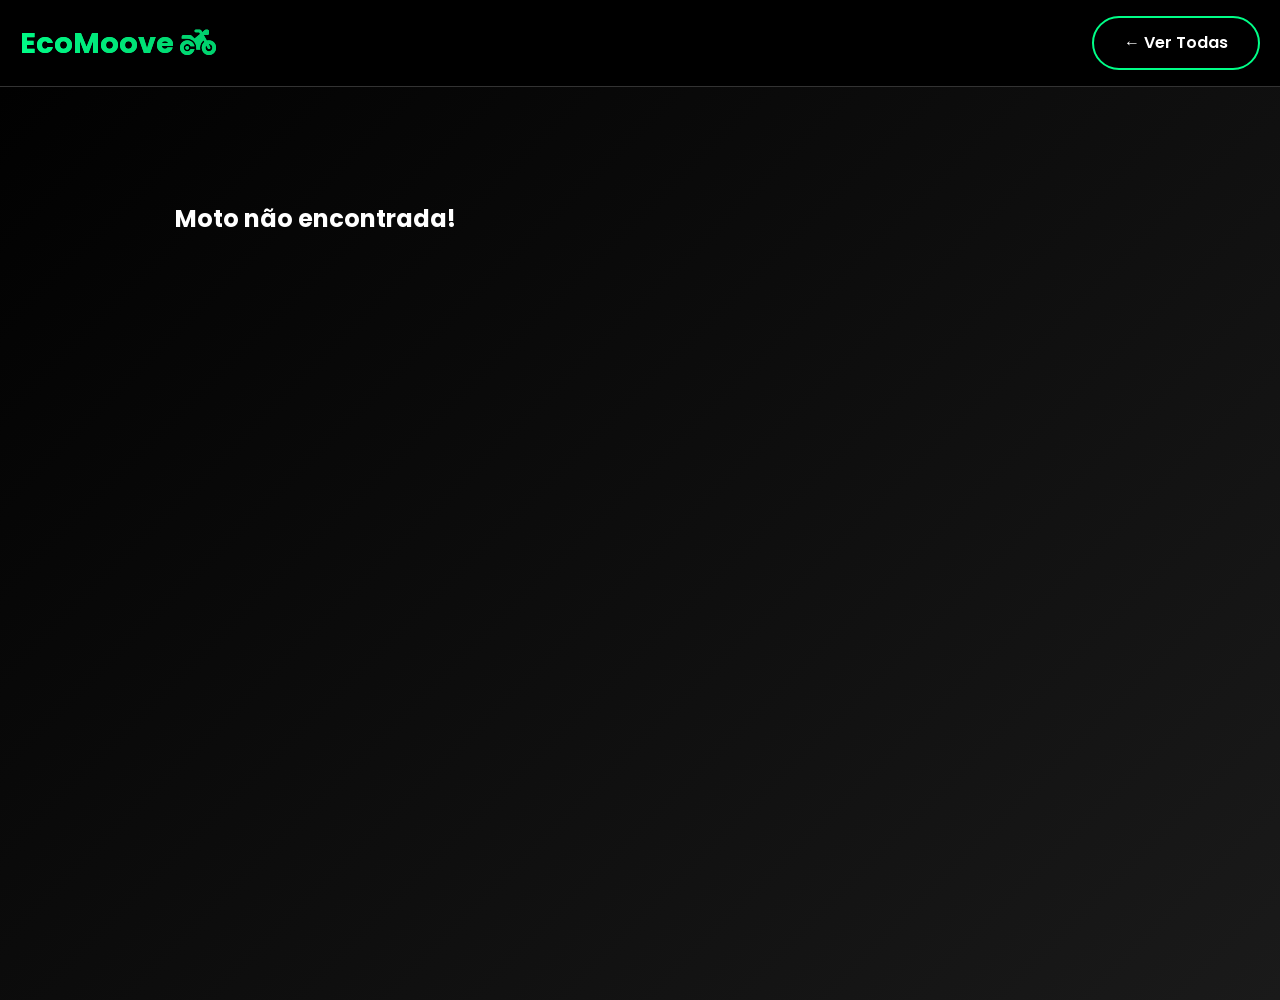
==== pages/det_prods.html @ 583548b4 "novo modelo" ====
<!DOCTYPE html>
<html lang="pt-BR">
<head>
    <meta charset="UTF-8">
    <meta name="viewport" content="width=device-width, initial-scale=1.0">
    <title>Detalhes da Moto - EcoMoove</title>
    <link href="https://fonts.googleapis.com/css2?family=Poppins:wght@300;400;500;600;700&display=swap" rel="stylesheet">
    <link rel="stylesheet" href="https://cdnjs.cloudflare.com/ajax/libs/font-awesome/6.0.0/css/all.min.css">
    <link rel="stylesheet" href="../styles/css/home_prods.css">
</head>
<body>
    <header>
        <nav class="container">
            <div class="logo">
                <a href="home_prods.html">EcoMoove <i class="fas fa-motorcycle"></i></a>
            </div>
            <a href="home_prods.html" class="cta-button secondary">← Ver Todas</a>
        </nav>
    </header>

    <main>
        <div class="container">
            <section class="moto-detalhes" id="motoDetalhes">
                <!-- Conteúdo carregado via JS -->
            </section>
        </div>
    </main>

    <script src="../styles/js/det_prods.js"></script>
</body>
</html>
---- styles/css/home_prods.css ----
* {
    margin: 0;
    padding: 0;
    box-sizing: border-box;
}

body {
    font-family: 'Poppins', sans-serif;
    background: linear-gradient(135deg, #000 0%, #1a1a1a 100%);
    color: #fff;
    overflow-x: hidden;
    line-height: 1.6;
}

.container {
    max-width: 1400px;
    margin: 0 auto;
    padding: 0 20px;
}

/* HEADER COMUM */
header {
    background: rgba(0, 0, 0, 0.95);
    backdrop-filter: blur(20px);
    position: fixed;
    width: 100%;
    top: 0;
    z-index: 1000;
    padding: 1rem 0;
    border-bottom: 1px solid #333;
}

nav {
    display: flex;
    justify-content: space-between;
    align-items: center;
}

.logo, .logo a {
    font-size: 1.8rem;
    font-weight: 700;
    background: linear-gradient(45deg, #00ff88, #00cc6a);
    -webkit-background-clip: text;
    -webkit-text-fill-color: transparent;
    text-decoration: none;
}

.cta-button {
    background: #00ff88;
    color: #000;
    padding: 12px 30px;
    border: none;
    border-radius: 50px;
    font-weight: 600;
    cursor: pointer;
    transition: all 0.3s ease;
    text-decoration: none;
    display: inline-block;
    font-size: 1rem;
}

.cta-button:hover {
    transform: translateY(-2px);
    box-shadow: 0 10px 30px rgba(0, 255, 136, 0.4);
}

.cta-button.secondary {
    background: transparent;
    color: #fff;
    border: 2px solid #00ff88;
}

.cta-button.secondary:hover {
    background: #00ff88;
    color: #000;
}

main {
    margin-top: 100px;
    padding: 80px 0;
}

/* PÁGINA PRINCIPAL - HERO */
.hero {
    text-align: center;
    margin-bottom: 100px;
}

.hero h1 {
    font-size: 4rem;
    font-weight: 700;
    margin-bottom: 20px;
    background: linear-gradient(45deg, #fff, #00ff88);
    -webkit-background-clip: text;
    -webkit-text-fill-color: transparent;
    line-height: 1.2;
}

.hero p {
    font-size: 1.4rem;
    opacity: 0.9;
    max-width: 600px;
    margin: 0 auto;
}

/* GRID DE MOTOS - PÁGINA PRINCIPAL */
.motos-grid {
    margin-top: 60px;
}

.motos-container {
    display: grid;
    grid-template-columns: repeat(auto-fit, minmax(350px, 1fr));
    gap: 30px;
    margin-bottom: 60px;
}

.moto-card {
    background: #111;
    border-radius: 25px;
    overflow: hidden;
    cursor: pointer;
    transition: all 0.4s ease;
    border: 2px solid transparent;
    position: relative;
}

.moto-card:hover {
    transform: translateY(-15px);
    border-color: #00ff88;
    box-shadow: 0 30px 60px rgba(0, 255, 136, 0.3);
}

.moto-image-container {
    position: relative;
    height: 250px;
    overflow: hidden;
}

.moto-image-container img {
    width: 100%;
    height: 100%;
    object-fit: cover;
    transition: transform 0.5s ease;
}

.moto-card:hover .moto-image-container img {
    transform: scale(1.1);
}

.moto-overlay {
    position: absolute;
    top: 0;
    left: 0;
    right: 0;
    bottom: 0;
    background: linear-gradient(45deg, rgba(0, 255, 136, 0.9), rgba(0, 204, 106, 0.9));
    display: flex;
    flex-direction: column;
    align-items: center;
    justify-content: center;
    opacity: 0;
    transition: opacity 0.3s ease;
    gap: 10px;
}

.moto-card:hover .moto-overlay {
    opacity: 1;
}

.moto-overlay i {
    font-size: 2.5rem;
}

.moto-overlay span {
    font-size: 1.1rem;
    font-weight: 600;
}

.moto-info {
    padding: 25px;
}

.moto-info h3 {
    font-size: 1.4rem;
    font-weight: 600;
    margin-bottom: 12px;
    color: #fff;
    line-height: 1.3;
}

.moto-meta {
    display: flex;
    gap: 20px;
    margin-bottom: 15px;
    font-size: 0.95rem;
    opacity: 0.8;
}

.moto-meta span i {
    margin-right: 5px;
    color: #00ff88;
}

.moto-preco {
    font-size: 2rem;
    font-weight: 700;
    color: #00ff88;
    text-shadow: 0 2px 10px rgba(0, 255, 136, 0.5);
}

/* PÁGINA DE DETALHES */
.moto-detalhes {
    display: grid;
    grid-template-columns: 1fr 1fr;
    gap: 60px;
    align-items: start;
    min-height: 80vh;
    margin-top: 20px;
}

/* GALERIA DE FOTOS */
.moto-gallery {
    display: flex;
    flex-direction: column;
    gap: 20px;
}

.gallery-main {
    position: relative;
    height: 500px;
    border-radius: 25px;
    overflow: hidden;
    box-shadow: 0 30px 80px rgba(0, 0, 0, 0.7);
    background: #222;
}

#mainImage {
    width: 100%;
    height: 100%;
    object-fit: cover;
    transition: transform 0.5s ease;
}

.gallery-main:hover #mainImage {
    transform: scale(1.05);
}

.gallery-thumbs {
    display: flex;
    gap: 12px;
    overflow-x: auto;
    padding: 10px 0;
    scrollbar-width: thin;
}

.gallery-thumbs::-webkit-scrollbar {
    height: 6px;
}

.gallery-thumbs::-webkit-scrollbar-track {
    background: #222;
    border-radius: 10px;
}

.gallery-thumbs::-webkit-scrollbar-thumb {
    background: #00ff88;
    border-radius: 10px;
}

.gallery-thumbs img {
    width: 80px;
    height: 80px;
    object-fit: cover;
    border-radius: 15px;
    cursor: pointer;
    transition: all 0.3s ease;
    flex-shrink: 0;
    opacity: 0.7;
    border: 3px solid transparent;
}

.gallery-thumbs img.active,
.gallery-thumbs img:hover {
    opacity: 1;
    border-color: #00ff88;
    transform: scale(1.05);
}

/* CONTEÚDO DA MOTO */
.moto-content {
    display: flex;
    flex-direction: column;
    gap: 30px;
}

.moto-header {
    display: flex;
    flex-direction: column;
    gap: 15px;
}

.moto-header h1 {
    font-size: 2.8rem;
    font-weight: 700;
    background: linear-gradient(45deg, #fff, #00ff88);
    -webkit-background-clip: text;
    -webkit-text-fill-color: transparent;
}

.moto-preco-final {
    font-size: 3.5rem;
    font-weight: 800;
    color: #00ff88;
    text-shadow: 0 5px 20px rgba(0, 255, 136, 0.5);
    letter-spacing: -2px;
}

.moto-desc {
    background: #111;
    padding: 25px;
    border-radius: 20px;
    border-left: 4px solid #00ff88;
}

.moto-desc p {
    font-size: 1.1rem;
    line-height: 1.7;
    opacity: 0.95;
}

.moto-specs {
    display: grid;
    grid-template-columns: 1fr 1fr;
    gap: 15px;
}

.spec-item {
    background: #1a1a1a;
    padding: 20px;
    border-radius: 15px;
    display: flex;
    align-items: center;
    gap: 15px;
    transition: all 0.3s ease;
    border: 1px solid #222;
}

.spec-item:hover {
    background: #222;
    transform: translateX(10px);
    box-shadow: 0 10px 30px rgba(0, 255, 136, 0.2);
}

.spec-item i {
    font-size: 1.5rem;
    color: #00ff88;
    width: 30px;
}

.spec-item span {
    font-size: 1rem;
}

.spec-item strong {
    color: #00ff88;
}

/* BOTÕES DE AÇÃO */
.moto-actions {
    display: flex;
    flex-direction: column;
    gap: 15px;
}

.whatsapp-btn {
    background: #25D366 !important;
    font-size: 1.3rem;
    padding: 20px 40px !important;
    font-weight: 700;
    display: flex;
    align-items: center;
    justify-content: center;
    gap: 12px;
    border-radius: 50px;
    text-decoration: none;
    transition: all 0.3s ease;
    box-shadow: 0 15px 40px rgba(37, 211, 102, 0.4);
}

.whatsapp-btn:hover {
    transform: translateY(-3px);
    box-shadow: 0 20px 50px rgba(37, 211, 102, 0.6);
}

.back-btn {
    background: transparent;
    color: #fff;
    border: 2px solid #666;
    padding: 15px 30px;
    border-radius: 50px;
    font-weight: 600;
    cursor: pointer;
    transition: all 0.3s ease;
}

.back-btn:hover {
    background: #333;
    border-color: #00ff88;
    color: #00ff88;
}

/* RESPONSIVO */
@media (max-width: 1024px) {
    .moto-detalhes {
        grid-template-columns: 1fr;
        gap: 40px;
    }
    
    .gallery-main {
        height: 400px;
    }
}

@media (max-width: 768px) {
    .hero h1 {
        font-size: 2.5rem;
    }
    
    .hero p {
        font-size: 1.2rem;
    }
    
    .motos-container {
        grid-template-columns: 1fr;
        gap: 20px;
    }
    
    .moto-card:hover {
        transform: translateY(-10px);
    }
    
    .moto-header h1 {
        font-size: 2.2rem;
    }
    
    .moto-preco-final {
        font-size: 2.8rem;
    }
    
    .moto-specs {
        grid-template-columns: 1fr;
    }
    
    .whatsapp-btn {
        font-size: 1.1rem;
        padding: 18px 30px !important;
    }
}

@media (max-width: 480px) {
    .container {
        padding: 0 15px;
    }
    
    main {
        padding: 60px 0 40px;
    }
    
    .moto-meta {
        flex-direction: column;
        gap: 5px;
    }
    
    .gallery-thumbs {
        gap: 8px;
    }
    
    .gallery-thumbs img {
        width: 60px;
        height: 60px;
    }
    
    .moto-actions {
        flex-direction: column;
    }
}

/* ANIMAÇÕES */
@keyframes fadeInUp {
    from {
        opacity: 0;
        transform: translateY(30px);
    }
    to {
        opacity: 1;
        transform: translateY(0);
    }
}

.moto-card, .spec-item {
    animation: fadeInUp 0.6s ease forwards;
}

.moto-card:nth-child(1) { animation-delay: 0.1s; }
.moto-card:nth-child(2) { animation-delay: 0.2s; }
.moto-card:nth-child(3) { animation-delay: 0.3s; }
.moto-card:nth-child(4) { animation-delay: 0.4s; }
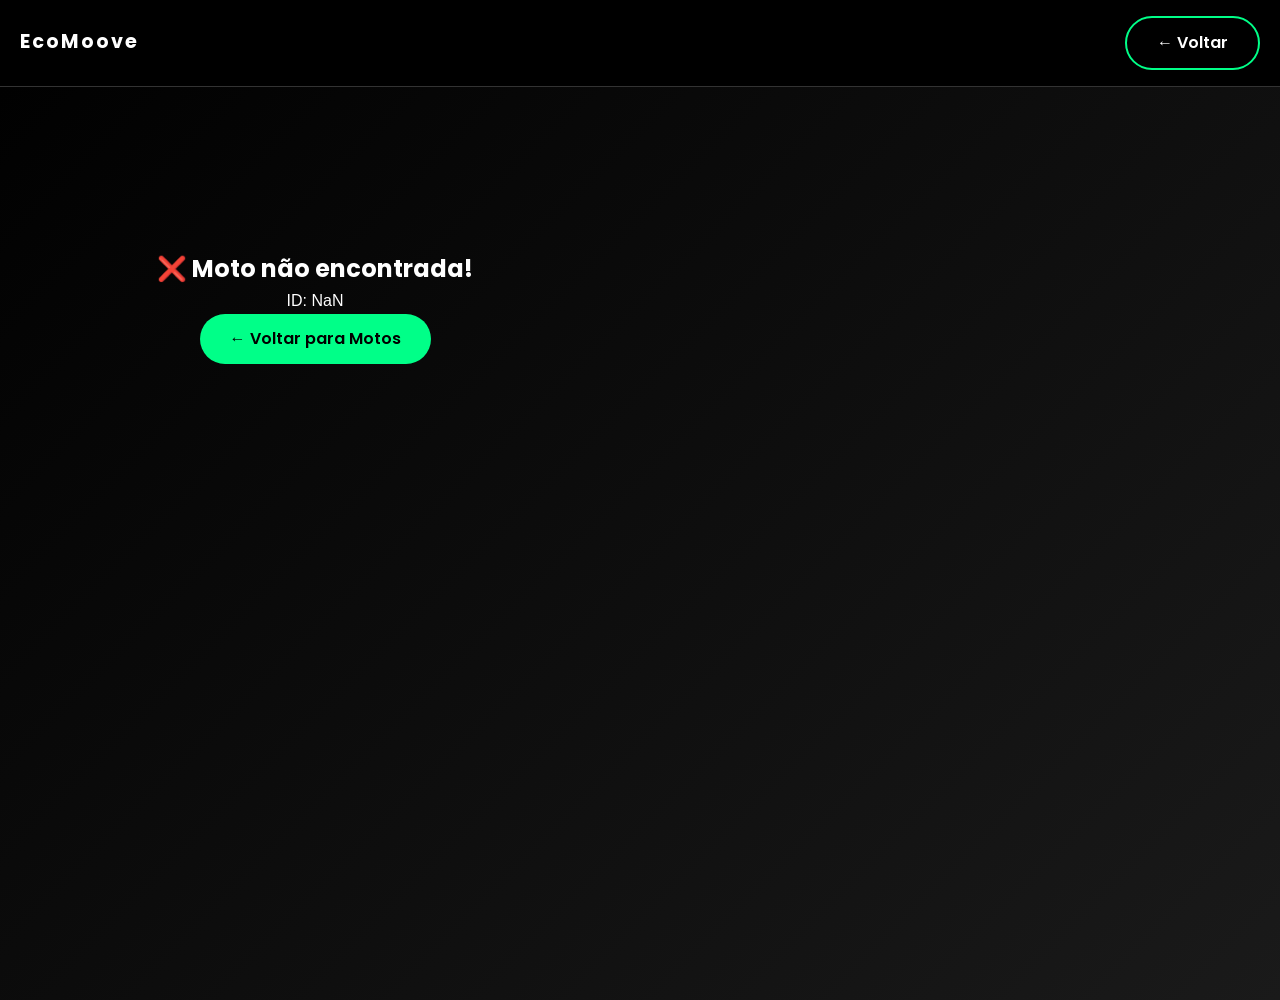
==== commit 8ca7b394: "preco e footer" ====
--- a/pages/det_prods.html
+++ b/pages/det_prods.html
@@ -12,9 +12,9 @@
     <header>
         <nav class="container">
             <div class="logo">
-                <a href="home_prods.html">EcoMoove <i class="fas fa-motorcycle"></i></a>
+                <a href="home_prods.html">EcoMoove</a>
             </div>
-            <a href="home_prods.html" class="cta-button secondary">← Ver Todas</a>
+            <a href="home_prods.html" class="cta-button secondary">← Voltar</a>
         </nav>
     </header>
 
--- a/styles/css/home_prods.css
+++ b/styles/css/home_prods.css
@@ -37,13 +37,13 @@
 }
 
 .logo, .logo a {
-    font-size: 1.8rem;
     font-weight: 700;
-    background: linear-gradient(45deg, #00ff88, #00cc6a);
-    -webkit-background-clip: text;
-    -webkit-text-fill-color: transparent;
+    letter-spacing: 2px;
+    font-size: 1.2rem;
+    color: #fff;
     text-decoration: none;
 }
+
 
 .cta-button {
     background: #00ff88;
@@ -127,8 +127,8 @@
 
 .moto-card:hover {
     transform: translateY(-15px);
-    border-color: #00ff88;
-    box-shadow: 0 30px 60px rgba(0, 255, 136, 0.3);
+    border-color: #00ff88b9;
+    box-shadow: 0 30px 30px rgba(0, 255, 136, 0.3);
 }
 
 .moto-image-container {
@@ -148,21 +148,7 @@
     transform: scale(1.1);
 }
 
-.moto-overlay {
-    position: absolute;
-    top: 0;
-    left: 0;
-    right: 0;
-    bottom: 0;
-    background: linear-gradient(45deg, rgba(0, 255, 136, 0.9), rgba(0, 204, 106, 0.9));
-    display: flex;
-    flex-direction: column;
-    align-items: center;
-    justify-content: center;
-    opacity: 0;
-    transition: opacity 0.3s ease;
-    gap: 10px;
-}
+
 
 .moto-card:hover .moto-overlay {
     opacity: 1;
@@ -385,6 +371,7 @@
     border-radius: 50px;
     text-decoration: none;
     transition: all 0.3s ease;
+    color: white;
     box-shadow: 0 15px 40px rgba(37, 211, 102, 0.4);
 }
 
@@ -416,7 +403,7 @@
         grid-template-columns: 1fr;
         gap: 40px;
     }
-    
+
     .gallery-main {
         height: 400px;
     }
@@ -426,32 +413,32 @@
     .hero h1 {
         font-size: 2.5rem;
     }
-    
+
     .hero p {
         font-size: 1.2rem;
     }
-    
+
     .motos-container {
         grid-template-columns: 1fr;
         gap: 20px;
     }
-    
+
     .moto-card:hover {
         transform: translateY(-10px);
     }
-    
+
     .moto-header h1 {
         font-size: 2.2rem;
     }
-    
+
     .moto-preco-final {
         font-size: 2.8rem;
     }
-    
+
     .moto-specs {
         grid-template-columns: 1fr;
     }
-    
+
     .whatsapp-btn {
         font-size: 1.1rem;
         padding: 18px 30px !important;
@@ -462,25 +449,25 @@
     .container {
         padding: 0 15px;
     }
-    
+
     main {
         padding: 60px 0 40px;
     }
-    
+
     .moto-meta {
         flex-direction: column;
         gap: 5px;
     }
-    
+
     .gallery-thumbs {
         gap: 8px;
     }
-    
+
     .gallery-thumbs img {
         width: 60px;
         height: 60px;
     }
-    
+
     .moto-actions {
         flex-direction: column;
     }
@@ -492,17 +479,30 @@
         opacity: 0;
         transform: translateY(30px);
     }
+
     to {
         opacity: 1;
         transform: translateY(0);
     }
 }
 
-.moto-card, .spec-item {
+.moto-card,
+.spec-item {
     animation: fadeInUp 0.6s ease forwards;
 }
 
-.moto-card:nth-child(1) { animation-delay: 0.1s; }
-.moto-card:nth-child(2) { animation-delay: 0.2s; }
-.moto-card:nth-child(3) { animation-delay: 0.3s; }
-.moto-card:nth-child(4) { animation-delay: 0.4s; }+.moto-card:nth-child(1) {
+    animation-delay: 0.1s;
+}
+
+.moto-card:nth-child(2) {
+    animation-delay: 0.2s;
+}
+
+.moto-card:nth-child(3) {
+    animation-delay: 0.3s;
+}
+
+.moto-card:nth-child(4) {
+    animation-delay: 0.4s;
+}
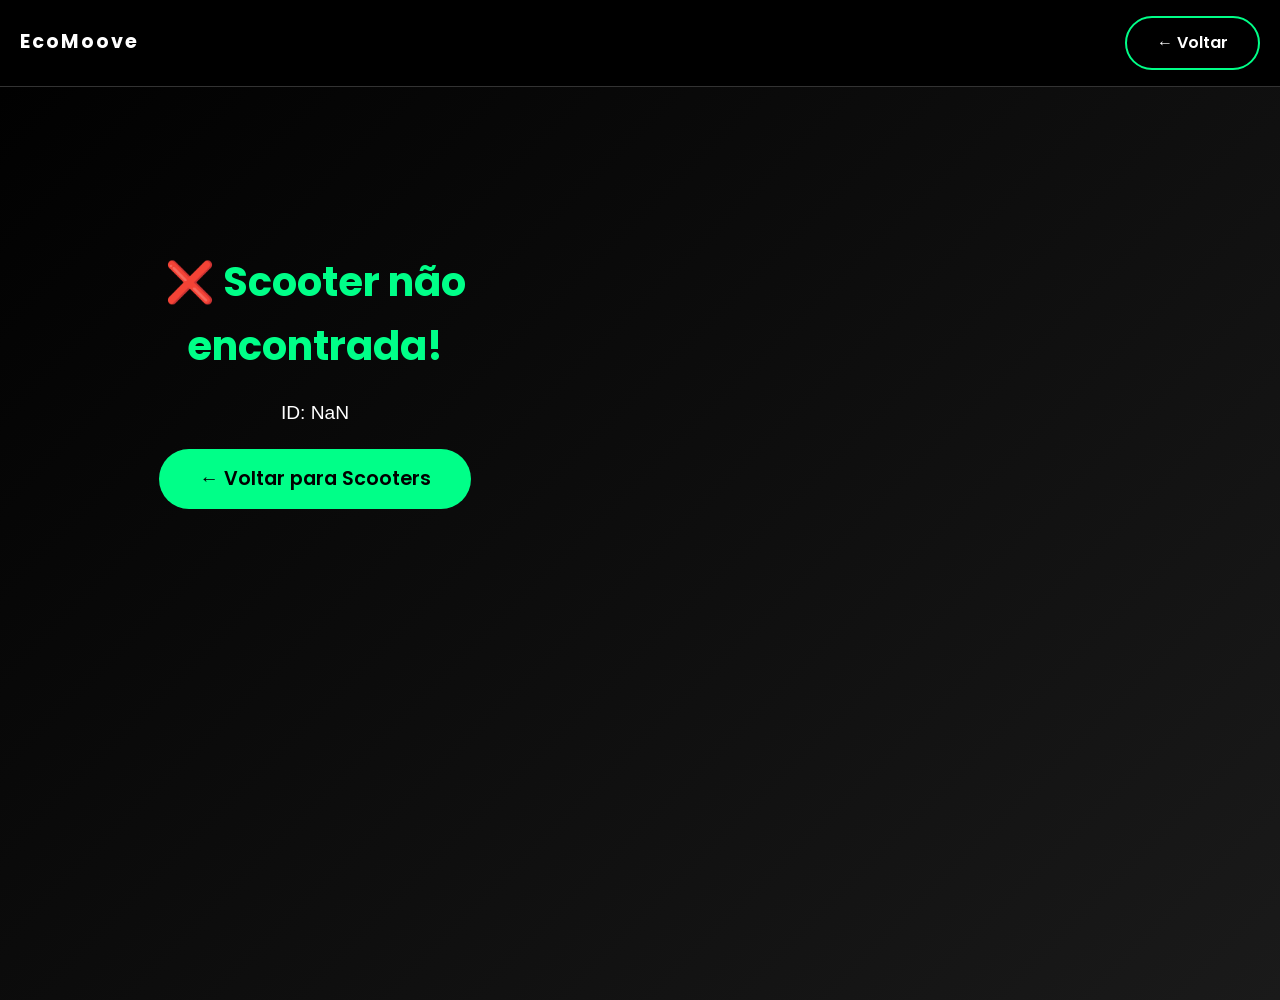
==== commit 2df5945e: "acabou" ====
--- a/pages/det_prods.html
+++ b/pages/det_prods.html
@@ -4,6 +4,8 @@
     <meta charset="UTF-8">
     <meta name="viewport" content="width=device-width, initial-scale=1.0">
     <title>Detalhes da Moto - EcoMoove</title>
+    <link rel="icon" type="image/png" sizes="16x16" href="../img/folhaLogo.png">
+
     <link href="https://fonts.googleapis.com/css2?family=Poppins:wght@300;400;500;600;700&display=swap" rel="stylesheet">
     <link rel="stylesheet" href="https://cdnjs.cloudflare.com/ajax/libs/font-awesome/6.0.0/css/all.min.css">
     <link rel="stylesheet" href="../styles/css/home_prods.css">
--- a/styles/css/home_prods.css
+++ b/styles/css/home_prods.css
@@ -16,6 +16,34 @@
     max-width: 1400px;
     margin: 0 auto;
     padding: 0 20px;
+}
+
+.logo-hero {
+    display: flex;
+    justify-content: center;
+    align-items: center;
+}
+
+.logo-hero img {
+    width: 20%;
+    max-width: 80%;
+    height: auto;
+    opacity: 0.9;
+    filter: drop-shadow(0 10px 30px rgba(0, 255, 136, 0.3));
+    transition: all 0.3s ease;
+}
+
+.logo-hero img:hover {
+    transform: scale(1.05);
+    opacity: 1;
+}
+
+.secao-titulo {
+    font-size: 2rem;
+    margin: 40px 0 20px;
+    font-weight: 700;
+    color: #00ff88;
+    text-align: center;
 }
 
 /* HEADER COMUM */
@@ -359,6 +387,41 @@
     gap: 15px;
 }
 
+
+/* TÍTULOS DAS SEÇÕES */
+.section-title {    
+    font-size: 2.5rem;
+    font-weight: 700;
+    text-align: center;
+    margin-bottom: 50px;
+    background: linear-gradient(45deg, #fff, #00ff88);
+    -webkit-background-clip: text;
+    -webkit-text-fill-color: transparent;
+    position: relative;
+}
+
+
+.section-title span {
+    font-size: 1.2rem;
+    font-weight: 400;
+    color: #00ff88;
+    padding: 8px 20px;
+    border-radius: 25px;
+    border: 2px solid #00ff88;
+    display: inline-block;
+    margin-left: 15px;
+}
+
+@media (max-width: 768px) {
+    .section-title {
+        font-size: 2rem;
+    }
+    .section-title span {
+        display: block;
+        margin: 10px 0 0 0;
+    }
+}
+
 .whatsapp-btn {
     background: #25D366 !important;
     font-size: 1.3rem;
@@ -397,6 +460,33 @@
     color: #00ff88;
 }
 
+/* ADICIONE ESTE CSS no final do seu CSS existente */
+.moto-overlay {
+    position: absolute;
+    top: 0;
+    left: 0;
+    right: 0;
+    bottom: 0;
+    background: rgba(0, 255, 136, 0.9);
+    display: flex;
+    flex-direction: column;
+    align-items: center;
+    justify-content: center;
+    opacity: 0;
+    transition: opacity 0.3s ease;
+    color: #000;
+    gap: 10px;
+}
+
+.moto-overlay i {
+    font-size: 2.5rem;
+}
+
+.moto-overlay span {
+    font-size: 1.1rem;
+    font-weight: 600;
+}
+
 /* RESPONSIVO */
 @media (max-width: 1024px) {
     .moto-detalhes {
